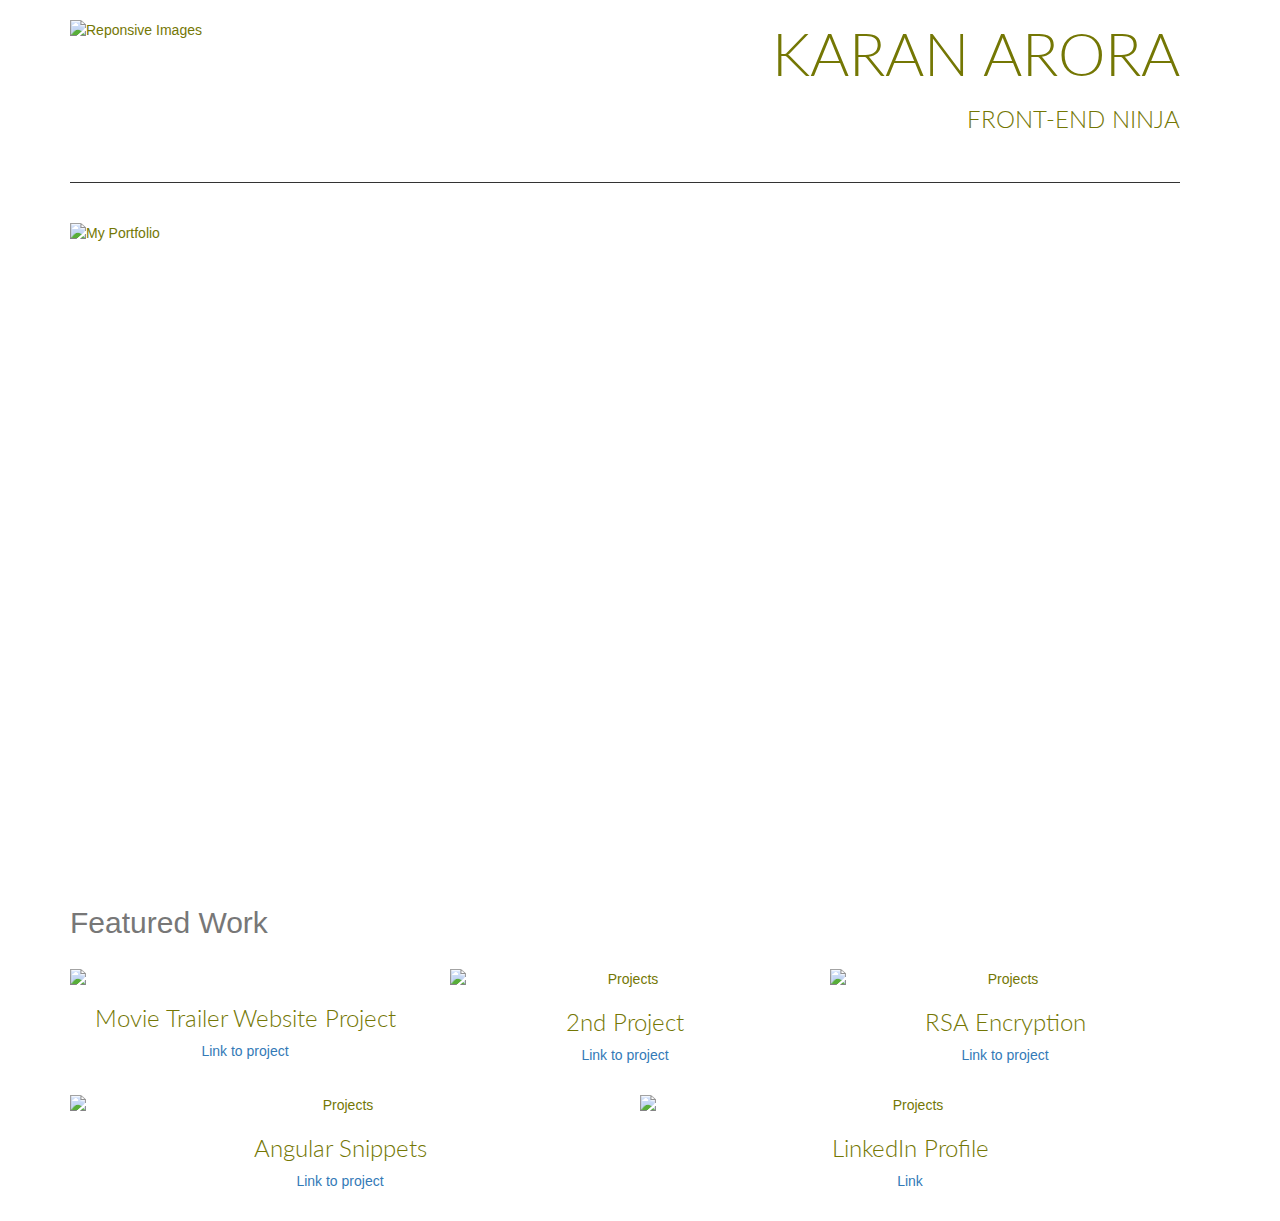
==== index.html @ 6e18e7b7 "Changed the location of files from local folder to the main repo" ====
<!DOCTYPE html>
<html lang = "en">

<head>
   <meta charset="utf-8">
   <script src="js\jquery-3.1.1.min.js"></script>
   <script src="js\bootstrap.min.js"></script>
   <link href="css\main.css" rel = "stylesheet">
   <link href="css\bootstrap.min.css" rel = "stylesheet">
   <link href="https://fonts.googleapis.com/css?family=Lato:100,300" rel="stylesheet">
   <link href="css\style.css" rel = "stylesheet">   
   <!-- Put your styles in the last, so that it doesn't overwrite the bootstrap's styles-->

   <title>
        My Portfolio
   </title>
</head>

<body>
    <div class="container">
	
	    <div class="row">
           <div class="col-md-6">
               <img class="title-logo" src="https://goo.gl/cbaCA4" class="img-responsive" alt="Reponsive Images" width="110" height="110">
           </div>
          
  		   <div class="col-md-6 text-right text-uppercase" >
              <h1 class = "title-super text-thin">Karan Arora</h1>
              <h3>Front-end Ninja</h3>     
           </div>  
        </div>
		<div class="row">
		    <div class="col-md-12">
             
			       <hr style="height:1px;border:none;background-color:#333;" />
		    </div>
		</div>
		<div class="row">
           	<div class = "col-md-12">
    		    <img class = "img-responsive" src="https://goo.gl/Qm2BEa" alt =" My Portfolio" width="1210" height="700">
            </div>
		</div>
		
		<div class ="row">
		   <div class= "col-md-12">
		       <h2 class= "text-muted">Featured Work</h1>
		   </div>
		</div>
		
		<div class ="row text-center" >
		  
 		    <div class="col-md-4">
		      <img class="img-responsive" src="https://goo.gl/u4Ovnd" data-toggle="modal" data-target= "#project1">
               <h3>Movie Trailer Website Project</h3>
               <p>
		          <a href="https://goo.gl/0uIaod">Link to project</a>
		       </p>
            </div>
		  
		   <div class="col-md-4">
		      <img class="img-responsive" src="https://goo.gl/f0PBhO" alt = "Projects">
               <h3>2nd Project</h3>
               <p>
		          <a href="http://github.com/">Link to project</a>
		       </p>
            </div>
		    
			<div class="col-md-4">
		       <img class="img-responsive" src="https://goo.gl/GMxwRa" alt = "Projects">
               <h3>RSA Encryption</h3>
               <p>
		          <a href="http://github.com/">Link to project</a>
		       </p>
            </div>
		
		</div>
		
		<div class ="row text-center">
 		    <div class = "col-md-6">
		      <img class="img-responsive" src="https://goo.gl/vL4FKU" alt = "Projects">
               <h3>Angular Snippets</h3>
               <p>
		          <a href="https://github.com/K-Arora/AngularJS-Snippets">Link to project</a>
		       </p>
            </div>
		  
		   <div class = "col-md-6">
		      <img class="img-responsive" src="http://www.botskool.com/sites/default/files/linkedin-logo.jpg" alt = "Projects">
               <h3>LinkedIn Profile </h3>
               <p>
		          <a href="https://goo.gl/QSmMX2">Link</a>
		       </p>
			</div>		   
		</div>		
	</div>


  
<!--
  <div class="container">
        <h1>Technologies Used:</h1><br>
		<div class="row">
			<div class="col-md-4"> <img class="img-responsive" src ="https://goo.gl/pVlJnW">  </div>
			<div class="col-md-4"> <img class="img-responsive" src ="https://goo.gl/7guRVN"> </div>
			<div class="col-md-4"> <img class="img-responsive" src ="https://goo.gl/awxHYN">  </div>
		</div>
  </div>
  -->
 <!-- Modal -->
    <div class="modal fade" id="project1" tabindex="-1" role="dialog" aria-labelledby="myModalLabel" aria-hidden="true">
        <div class="modal-dialog">
            <div class="modal-content">
                <div class="modal-header">
                    <h4 class="modal-title" id="myModalLabel">Favorite App Page</h4>
                </div>
                <div class="modal-body">
                    <img class="img-responsive" src="https://goo.gl/0uIaod">
                    This was my first project in this class. I learned a lot about HTML and CSS.
                </div>
                <div class="modal-footer">
                    <button type="button" class="btn btn-default" data-dismiss="modal">Close</button>
                </div>
            </div>
        </div>
    </div>
</body>
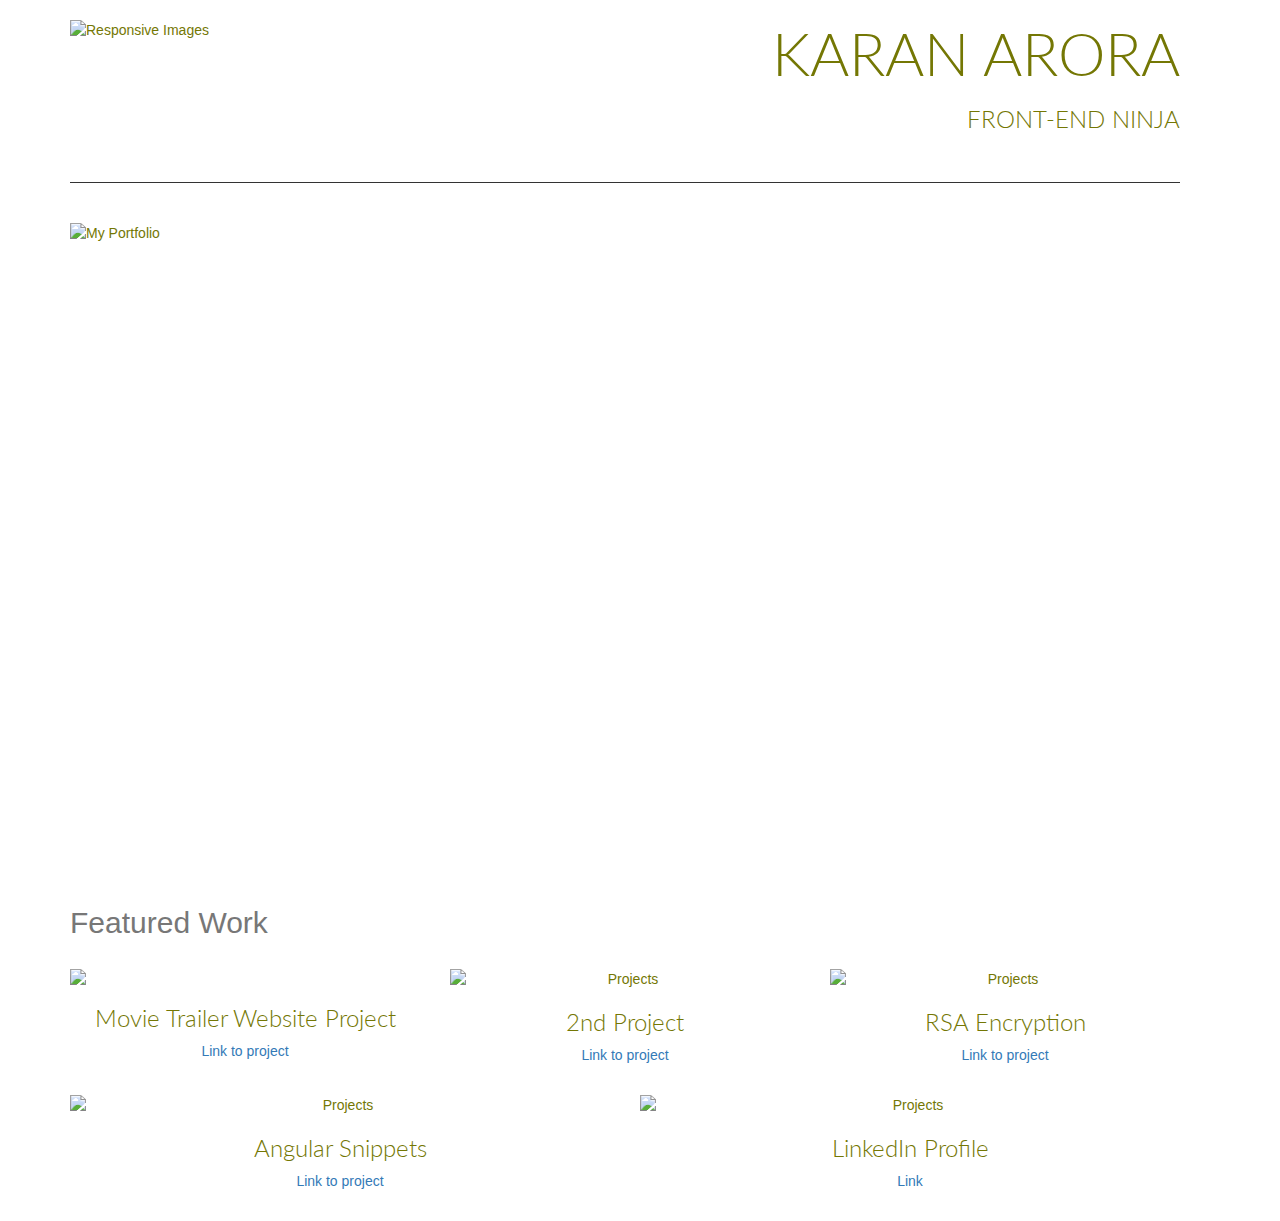
==== commit 0eb33070: "indentation and typo fixed" ====
--- a/index.html
+++ b/index.html
@@ -3,12 +3,13 @@
 
 <head>
    <meta charset="utf-8">
+   <meta name="viewport" content="width=device-width,initial-scale=1">
    <script src="js\jquery-3.1.1.min.js"></script>
    <script src="js\bootstrap.min.js"></script>
    <link href="css\main.css" rel = "stylesheet">
    <link href="css\bootstrap.min.css" rel = "stylesheet">
    <link href="https://fonts.googleapis.com/css?family=Lato:100,300" rel="stylesheet">
-   <link href="css\style.css" rel = "stylesheet">   
+   <link href="css\style.css" rel = "stylesheet">
    <!-- Put your styles in the last, so that it doesn't overwrite the bootstrap's styles-->
 
    <title>
@@ -18,20 +19,20 @@
 
 <body>
     <div class="container">
-	
+
 	    <div class="row">
            <div class="col-md-6">
-               <img class="title-logo" src="https://goo.gl/cbaCA4" class="img-responsive" alt="Reponsive Images" width="110" height="110">
+               <img class="title-logo" src="https://goo.gl/cbaCA4" class="img-responsive" alt="Responsive Images" width="110" height="110">
            </div>
-          
+
   		   <div class="col-md-6 text-right text-uppercase" >
               <h1 class = "title-super text-thin">Karan Arora</h1>
-              <h3>Front-end Ninja</h3>     
-           </div>  
-        </div>
+              <h3>Front-end Ninja</h3>
+         </div>
+      </div>
 		<div class="row">
 		    <div class="col-md-12">
-             
+
 			       <hr style="height:1px;border:none;background-color:#333;" />
 		    </div>
 		</div>
@@ -40,15 +41,15 @@
     		    <img class = "img-responsive" src="https://goo.gl/Qm2BEa" alt =" My Portfolio" width="1210" height="700">
             </div>
 		</div>
-		
+
 		<div class ="row">
 		   <div class= "col-md-12">
 		       <h2 class= "text-muted">Featured Work</h1>
 		   </div>
 		</div>
-		
+
 		<div class ="row text-center" >
-		  
+
  		    <div class="col-md-4">
 		      <img class="img-responsive" src="https://goo.gl/u4Ovnd" data-toggle="modal" data-target= "#project1">
                <h3>Movie Trailer Website Project</h3>
@@ -56,7 +57,7 @@
 		          <a href="https://goo.gl/0uIaod">Link to project</a>
 		       </p>
             </div>
-		  
+
 		   <div class="col-md-4">
 		      <img class="img-responsive" src="https://goo.gl/f0PBhO" alt = "Projects">
                <h3>2nd Project</h3>
@@ -64,7 +65,7 @@
 		          <a href="http://github.com/">Link to project</a>
 		       </p>
             </div>
-		    
+
 			<div class="col-md-4">
 		       <img class="img-responsive" src="https://goo.gl/GMxwRa" alt = "Projects">
                <h3>RSA Encryption</h3>
@@ -72,9 +73,9 @@
 		          <a href="http://github.com/">Link to project</a>
 		       </p>
             </div>
-		
+
 		</div>
-		
+
 		<div class ="row text-center">
  		    <div class = "col-md-6">
 		      <img class="img-responsive" src="https://goo.gl/vL4FKU" alt = "Projects">
@@ -83,19 +84,19 @@
 		          <a href="https://github.com/K-Arora/AngularJS-Snippets">Link to project</a>
 		       </p>
             </div>
-		  
+
 		   <div class = "col-md-6">
 		      <img class="img-responsive" src="http://www.botskool.com/sites/default/files/linkedin-logo.jpg" alt = "Projects">
                <h3>LinkedIn Profile </h3>
                <p>
 		          <a href="https://goo.gl/QSmMX2">Link</a>
 		       </p>
-			</div>		   
-		</div>		
+			</div>
+		</div>
 	</div>
 
 
-  
+
 <!--
   <div class="container">
         <h1>Technologies Used:</h1><br>
